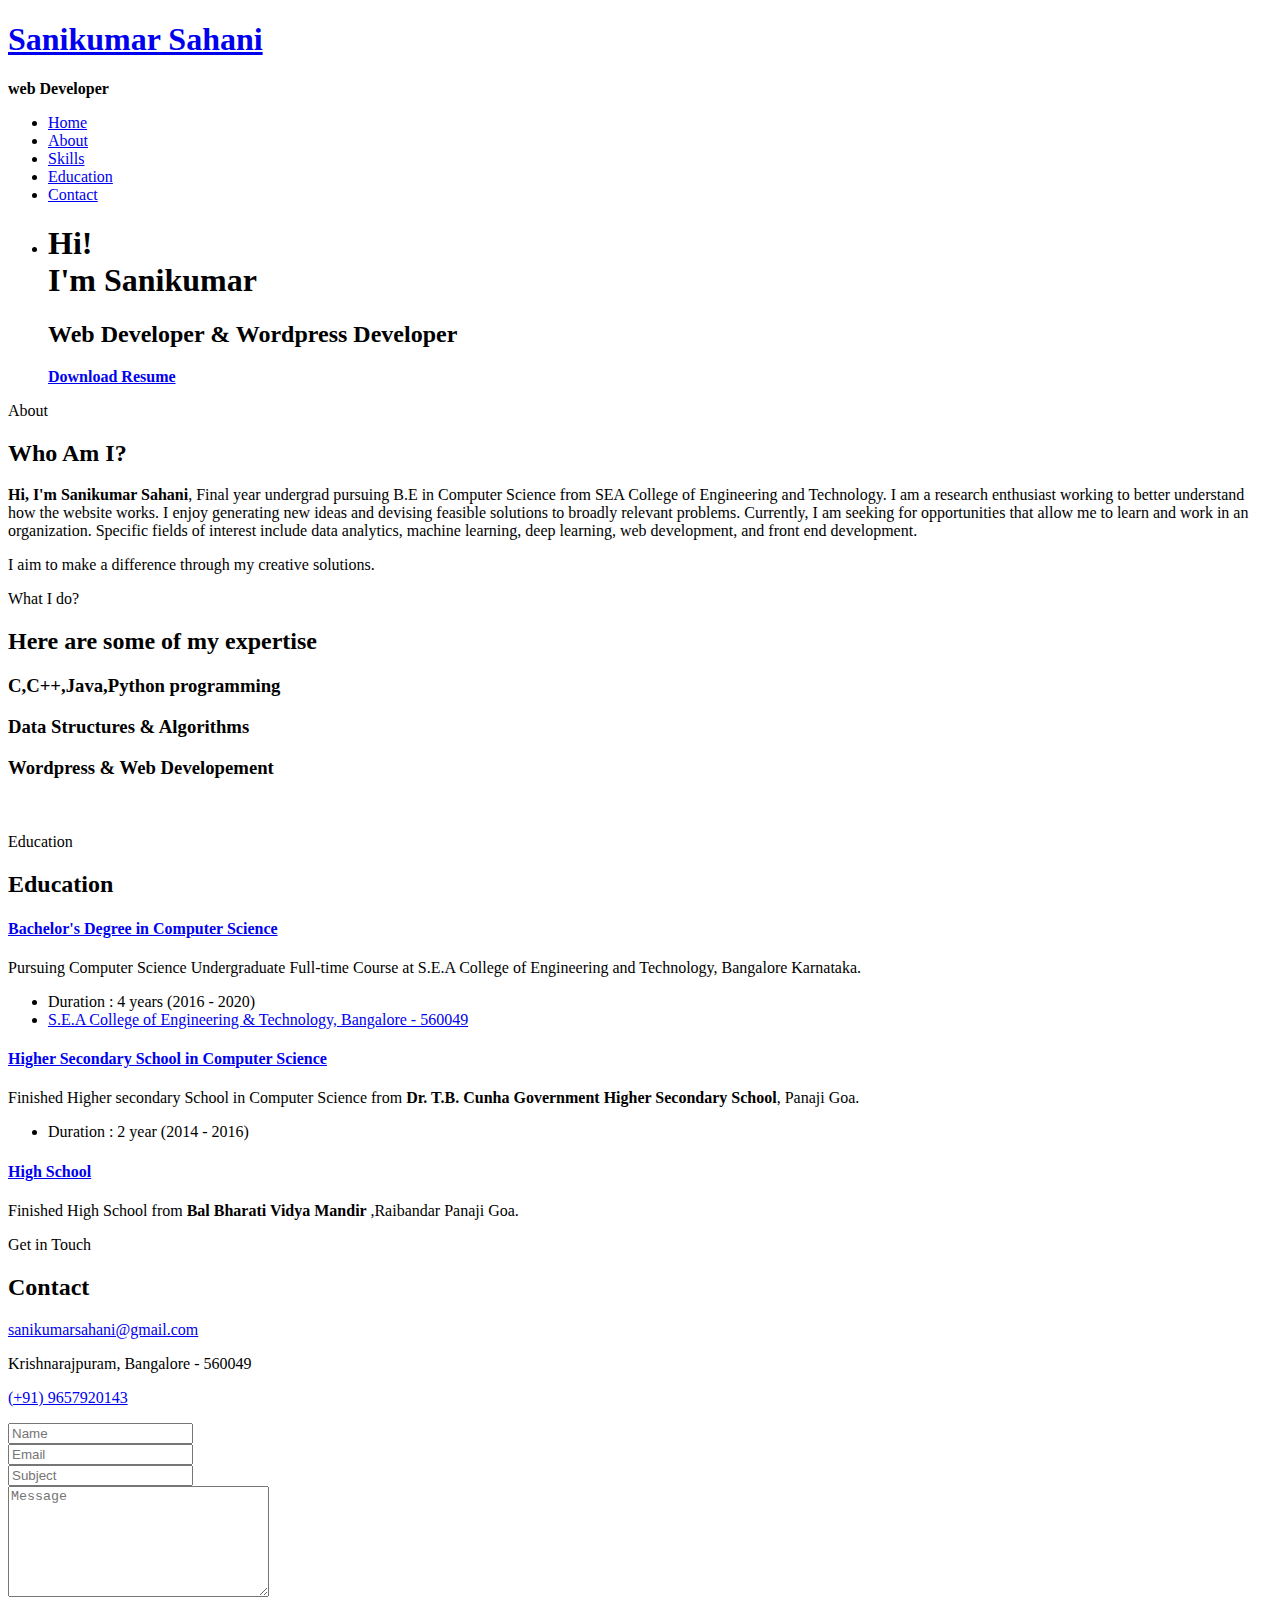
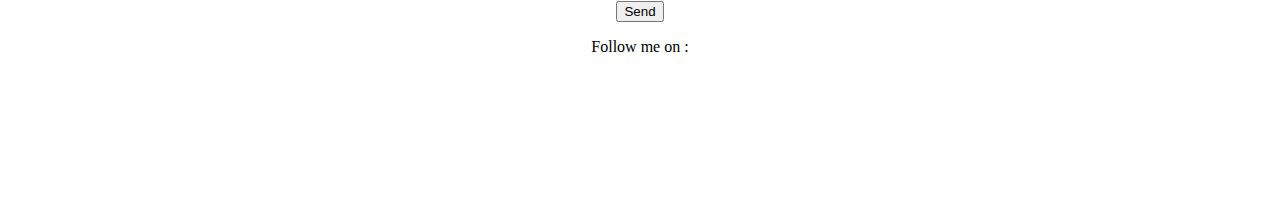
==== index.html @ df223e8b "Add files via upload" ====
<!DOCTYPE HTML>
<html>
	<head>
	<meta charset="utf-8">
	<meta http-equiv="X-UA-Compatible" content="IE=edge">
	<title>Sanikumar Sahani</title>
	<meta name="viewport" content="width=device-width, initial-scale=1">
	<meta name="description" content="Sanikumar sahani is a Computer science Engineer from Bengaluru. See more..." />
	<meta name="keywords" content="Portfolio, sanikumar,Sani,Sanikumar sahani,sanikumar-linkedin,sanikumar-github,portfolio,ml-engineer,ai-engineer, sanikumar  github"/>
	<meta name="author" content="SaniKumar Sahani" />
<!-- Global site tag (gtag.js) - Google Analytics -->
<script async src="https://www.googletagmanager.com/gtag/js?id=UA-143950329-1"></script>
<script>
  window.dataLayer = window.dataLayer || [];
  function gtag(){dataLayer.push(arguments);}
  gtag('js', new Date());

  gtag('config', 'UA-143950329-1');
</script>

  <!-- Facebook and Twitter integration -->
	<meta property="og:title" content=""/>
	<meta property="og:image" content=""/>
	<meta property="og:url" content=""/>
	<meta property="og:site_name" content=""/>
	<meta property="og:description" content=""/>
	<meta name="twitter:title" content="" />
	<meta name="twitter:image" content="" />
	<meta name="twitter:url" content="" />
	<meta name="twitter:card" content="" />

	<!-- Place favicon.ico and apple-touch-icon.png in the root directory -->
	<link rel="shortcut icon" href="favicon.ico">

	<link href="https://fonts.googleapis.com/css?family=Quicksand:300,400,500,700" rel="stylesheet">
	<link href="https://fonts.googleapis.com/css?family=Playfair+Display:400,400i,700" rel="stylesheet">

	<!-- Animate.css -->
	<link rel="stylesheet" href="css/animate.css">
	<!-- Icomoon Icon Fonts-->
	<link rel="stylesheet" href="css/icomoon.css">
	<!-- Bootstrap  -->
	<link rel="stylesheet" href="css/bootstrap.css">
	<!-- Flexslider  -->
	<link rel="stylesheet" href="css/flexslider.css">
	<!-- Flaticons  -->
	<link rel="stylesheet" href="fonts/flaticon/font/flaticon.css">
	<!-- Owl Carousel -->
	<link rel="stylesheet" href="css/owl.carousel.min.css">
	<link rel="stylesheet" href="css/owl.theme.default.min.css">
	<!-- Theme style  -->
	<link rel="stylesheet" href="css/style.css">

	<!-- Modernizr JS -->
	<script src="js/modernizr-2.6.2.min.js"></script>

	</head>
	<body>
	<div id="colorlib-page">
		<div class="container-wrap">
		<a href="#" class="js-colorlib-nav-toggle colorlib-nav-toggle" data-toggle="collapse" data-target="#navbar" aria-expanded="false" aria-controls="navbar"><i></i></a>
		<aside id="colorlib-aside" role="complementary" class="border js-fullheight">
			<div class="text-center">
				<div class="author-img" style="background-image: url(images/DSC_0256.jpeg); border-radius: 50% !important;"></div>
				<h1 id="colorlib-logo"><a href="index.html">Sanikumar Sahani</a></h1>
				<span class="position"><strong>web Developer</strong></span>
			</div>
			<nav id="colorlib-main-menu" role="navigation" class="navbar">
				<div id="navbar" class="collapse">
					<ul>
						<li class="active"><a href="#" data-nav-section="home">Home</a></li>
						<li><a href="#" data-nav-section="about">About</a></li>
                        <li><a href="#" data-nav-section="services">Skills
						</a></li>
						<li><a href="#" data-nav-section="education">Education</a></li>

						<li><a href="#" data-nav-section="contact">Contact</a></li>
					</ul>
				</div>
			</nav>
		</aside>

		<div id="colorlib-main">
			<section id="colorlib-hero" class="js-fullheight" data-section="home">
				<div class="flexslider js-fullheight">
					<ul class="slides">
				   	<li style="background-image: url(images/intro.gif);">
				   		<div class="overlay"></div>
				   		<div class="container-fluid">
				   			<div class="row">
					   			<div class="col-md-6 col-md-offset-3 col-md-pull-3 col-sm-12 col-xs-12 js-fullheight slider-text">
					   				<div class="slider-text-inner js-fullheight">
					   					<div class="desc">
						   					<h1>Hi!</br> I'm Sanikumar</br></h1>
						   					<h2 style="color: black; font-weight: bold; text-shadow: #FFFFFF 30px 0 30px;">Web Developer &amp; Wordpress Developer</h2>
												<p style="color: black; font-weight: bold; text-shadow: #FFF 10px 0 10px;"><a href="./SANI_RESUME.pdf" target="_blank" class="btn btn-primary btn-learn"><strong>Download Resume</strong><i class="icon-download4"></i></a></p>
											</div>
					   				</div>
					   			</div>
					   		</div>
				   		</div>
				   	</li>
				  	</ul>
			  	</div>
			</section>

			<section class="colorlib-about" data-section="about">
				<div class="colorlib-narrow-content">
					<div class="row">
						<div class="col-md-12">
							<div class="row row-bottom-padded-sm animate-box" data-animate-effect="fadeInLeft">
								<div class="col-md-12">
									<div class="about-desc">
										<span class="heading-meta">About</span>
										<h2 class="colorlib-heading">Who Am I?</h2>
										<p style="color: black"><strong>Hi, I'm Sanikumar Sahani</strong>, Final year undergrad pursuing B.E in  Computer Science  from SEA College of Engineering and Technology. I am a research enthusiast working to better understand how the website works. I enjoy generating new ideas and devising feasible solutions to broadly relevant problems. Currently, I am seeking for opportunities that allow me to learn and work in an organization. Specific fields of interest include data analytics, machine learning, deep learning, web development, and front end development. </p>
										<p style="color: black"> I aim to make a difference through my creative solutions.</p>
									</div>
								</div>
							</div>
						</div>
					</div>
				</div>
			</section>


			<section class="colorlib-services" data-section="services">
				<div class="colorlib-narrow-content">
					<div class="row">
						<div class="col-md-6 col-md-offset-3 col-md-pull-3 animate-box" data-animate-effect="fadeInLeft">
							<span class="heading-meta">What I do?</span>
							<h2 class="colorlib-heading">Here are some of my expertise</h2>
						</div>
					</div>
					<div class="row row-pt-md">
						<div class="col-md-4 text-center animate-box">
							<div class="services color-2">
								<span class="icon">
									<i></i>
								</span>
								<div class="desc">
									<h3>C,C++,Java,Python programming</h3>
								</div>
							</div>
						</div>
						<div class="col-md-4 text-center animate-box">
							<div class="services color-3">
								<span class="icon">
									<i></i>
								</span>
								<div class="desc">
									<h3>Data Structures & Algorithms</h3>
								</div>
							</div>
						</div>
						<div class="col-md-4 text-center animate-box">
							<div class="services color-4">
								<span class="icon">
									<i></i>
								</span>
								<div class="desc">
									<h3>Wordpress & Web Developement</h3>
								</div>
							</div>
						</div>



					</div>
				</div>
			</section>

			<div id="colorlib-counter" class="colorlib-counters" style="background-image: url(images/cover_bg_1.jpg);" data-stellar-background-ratio="0.5">
				<div class="overlay"></div>
				<div class="colorlib-narrow-content">
					<div class="row">
					</div>
					<div class="row">
						<div class="col-md-6 text-center animate-box">
							<span class="colorlib-counter js-counter" data-from="0" data-to="256" data-speed="5000" data-refresh-interval="50"></span>
							<span class="colorlib-counter-label" style="color: white">Cups of Tea</span>
						</div>
						<div class="col-md-6 text-center animate-box">
							<span class="colorlib-counter js-counter" data-from="0" data-to="18" data-speed="5000" data-refresh-interval="50"></span>
							<span class="colorlib-counter-label" style="color: white">Projects</span>
						</div>
					</div>
				</div>
			</div>

			<section class="colorlib-education" data-section="education">
				<div class="colorlib-narrow-content">
					<div class="row">
						<div class="col-md-6 col-md-offset-3 col-md-pull-3 animate-box" data-animate-effect="fadeInLeft">
							<span class="heading-meta">Education</span>
							<h2 class="colorlib-heading animate-box">Education</h2>
						</div>
					</div>
					<div class="row">
						<div class="col-md-12 animate-box" data-animate-effect="fadeInLeft">
							<div class="fancy-collapse-panel">
								<div class="panel-group" id="accordion" role="tablist" aria-multiselectable="true">
									<div class="panel panel-default">
									    <div class="panel-heading" role="tab" id="headingTwo">
									        <h4 class="panel-title">
									            <a class="collapsed" data-toggle="collapse" data-parent="#accordion" href="#collapseTwo" aria-expanded="false" aria-controls="collapseTwo">Bachelor's Degree in Computer Science
									            </a>
									        </h4>
									    </div>
									    <div id="collapseTwo" class="panel-collapse collapse in" role="tabpanel" aria-labelledby="headingTwo">
									        <div class="panel-body">
									            <p>Pursuing Computer Science Undergraduate Full-time Course at S.E.A College of Engineering and Technology, Bangalore Karnataka.</p>
													<ul>
														<li>Duration : 4 years (2016 - 2020)</li>

														<li><a href="https://seaedu.ac.in//" target="_blank">S.E.A College of Engineering & Technology, Bangalore - 560049</a></li>
													</ul>
									        </div>
									    </div>
									</div>
									<div class="panel panel-default">
									    <div class="panel-heading" role="tab" id="headingThree">
									        <h4 class="panel-title">
									            <a class="collapsed" data-toggle="collapse" data-parent="#accordion" href="#collapseThree" aria-expanded="false" aria-controls="collapseThree">Higher Secondary School in Computer Science
									            </a>
									        </h4>
									    </div>
									    <div id="collapseThree" class="panel-collapse collapse" role="tabpanel" aria-labelledby="headingThree">
									        <div class="panel-body">
									            <p>Finished Higher secondary School in Computer Science from <strong>Dr. T.B. Cunha Government Higher Secondary School</strong>, Panaji Goa.</p>
                                                <ul>
													<li>Duration : 2 year (2014 - 2016)</li>

												</ul>
									        </div>
									    </div>
									</div>

									<div class="panel panel-default">
									    <div class="panel-heading" role="tab" id="headingFour">
									        <h4 class="panel-title">
									            <a class="collapsed" data-toggle="collapse" data-parent="#accordion" href="#collapseFour" aria-expanded="false" aria-controls="collapseFour">High School
									            </a>
									        </h4>
									    </div>
									    <div id="collapseFour" class="panel-collapse collapse" role="tabpanel" aria-labelledby="headingFour">
									        <div class="panel-body">
                                                <p>Finished High School from <strong>Bal Bharati Vidya Mandir </strong>,Raibandar Panaji Goa.</p>
                                                <ul>
									        </div>
									    </div>
									</div>
								</div>
							</div>
						</div>
					</div>
				</div>
			</section>














			<section class="colorlib-contact" data-section="contact" style="margin-bottom: 5em;">
				<div class="colorlib-narrow-content">
					<div class="row">
						<div class="col-md-6 col-md-offset-3 col-md-pull-3 animate-box" data-animate-effect="fadeInLeft">
							<span class="heading-meta">Get in Touch</span>
							<h2 class="colorlib-heading">Contact</h2>
						</div>
					</div>
					<div class="row">
						<div class="col-md-5">
							<div class="colorlib-feature colorlib-feature-sm animate-box" data-animate-effect="fadeInLeft">
								<div class="colorlib-icon">
									<i class="icon-globe-outline"></i>
								</div>
								<div class="colorlib-text">
									<p><a href="mailto:inbox.sanikumarsahani@gmail.com">sanikumarsahani@gmail.com</a></p>
								</div>
							</div>

							<div class="colorlib-feature colorlib-feature-sm animate-box" data-animate-effect="fadeInLeft">
								<div class="colorlib-icon">
									<i class="icon-map"></i>
								</div>
								<div class="colorlib-text">
									<p>Krishnarajpuram, Bangalore - 560049</p>
								</div>
							</div>

							<div class="colorlib-feature colorlib-feature-sm animate-box" data-animate-effect="fadeInLeft">
								<div class="colorlib-icon">
									<i class="icon-phone"></i>
								</div>
								<div class="colorlib-text">
									<p><a href="tel:+917892170116">(+91) 9657920143</a></p>
								</div>
							</div>
						</div>
						<div class="col-md-7 col-md-push-1">
							<div class="row">
								<div class="col-md-10 col-md-offset-1 col-md-pull-1 animate-box" data-animate-effect="fadeInRight">
									<form action="https://formspree.io/inbox.sanikumarsahani@gmail.com" method="post" enctype="text/plain">
										<div class="form-group">
											<input type="text" name="name" class="form-control" placeholder="Name" required>
										</div>
										<div class="form-group">
											<input type="text" name="email" class="form-control" placeholder="Email" required>
										</div>
										<div class="form-group">
											<input type="text" name="subject" class="form-control" placeholder="Subject" required>
										</div>
										<div class="form-group">
											<textarea name="message" id="message" cols="30" rows="7" class="form-control" placeholder="Message" required></textarea>
										</div>
										<div class="form-group" style="text-align: center">
											<input type="submit" class="btn btn-primary btn-send-message" value="Send">
										</div>
									</form>
								</div>

							</div>
						</div>
					</div>
                    <div class="col-md-12 col-md-0 text-center animate-box">
                    <p style="text-align: center">Follow me on : </p>
                    <div class="col-md-4 col-md-12 text-center">
					<a href="https://github.com/sa2608" target="_blank"><button style="background: transparent; width: 5em; border:0px;  height: 5em;"><i class="icon-github" style="font-size: 4em"></i></button></a>
					<a href="https://www.linkedin.com/in/sa2608/" target="_blank"><button style="background: transparent; width: 5em; border:0px;  height: 5em;"><i class="icon-linkedin2" style="font-size: 4em"></i></button></a>
				    </div>
                        </div>
				</div>
			</section>

		</div><!-- end:colorlib-main -->
	</div><!-- end:container-wrap -->
	</div><!-- end:colorlib-page -->

	<!-- jQuery -->
	<script src="js/jquery.min.js"></script>
	<!-- jQuery Easing -->
	<script src="js/jquery.easing.1.3.js"></script>
	<!-- Bootstrap -->
	<script src="js/bootstrap.min.js"></script>
	<!-- Waypoints -->
	<script src="js/jquery.waypoints.min.js"></script>
	<!-- Flexslider -->
	<script src="js/jquery.flexslider-min.js"></script>
	<!-- Owl carousel -->
	<script src="js/owl.carousel.min.js"></script>
	<!-- Counters -->
	<script src="js/jquery.countTo.js"></script>


	<!-- MAIN JS -->
	<script src="js/main.js"></script>

	</body>
</html>
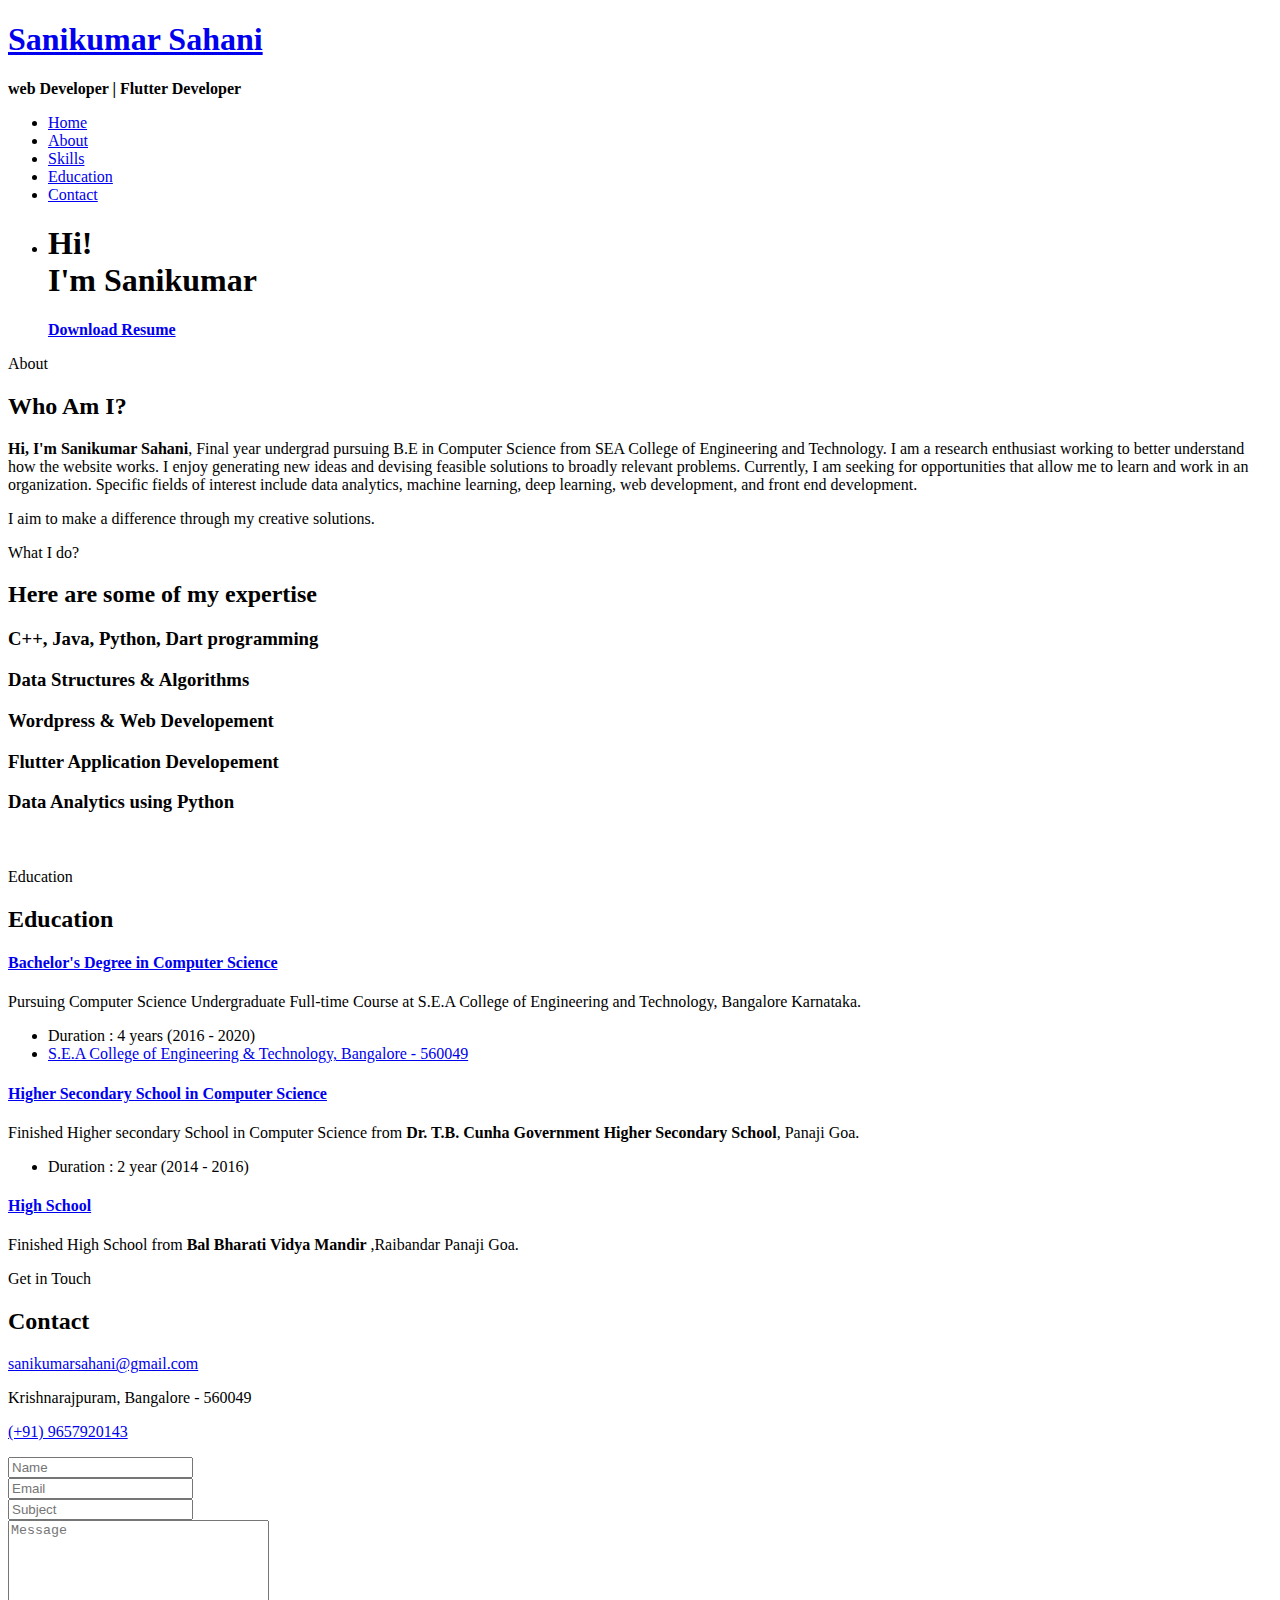
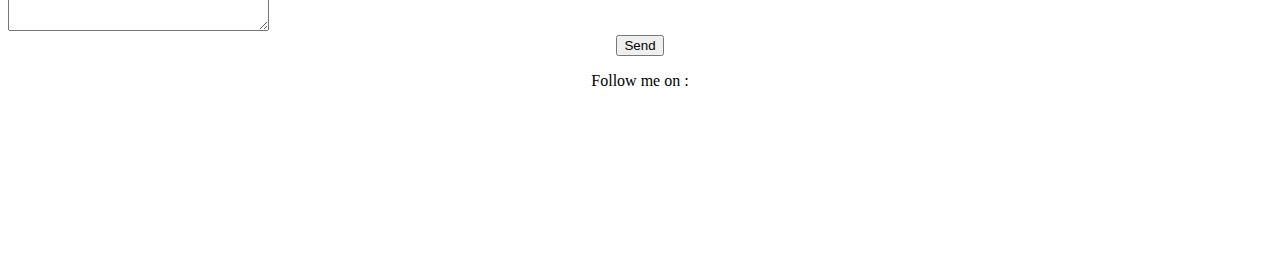
==== commit 469efa2e: "update" ====
--- a/index.html
+++ b/index.html
@@ -63,7 +63,7 @@
 			<div class="text-center">
 				<div class="author-img" style="background-image: url(images/DSC_0256.jpeg); border-radius: 50% !important;"></div>
 				<h1 id="colorlib-logo"><a href="index.html">Sanikumar Sahani</a></h1>
-				<span class="position"><strong>web Developer</strong></span>
+				<span class="position"><strong>web Developer | Flutter Developer</strong></span>
 			</div>
 			<nav id="colorlib-main-menu" role="navigation" class="navbar">
 				<div id="navbar" class="collapse">
@@ -84,7 +84,7 @@
 			<section id="colorlib-hero" class="js-fullheight" data-section="home">
 				<div class="flexslider js-fullheight">
 					<ul class="slides">
-				   	<li style="background-image: url(images/intro.gif);">
+				   	<li style="background-image: url();">
 				   		<div class="overlay"></div>
 				   		<div class="container-fluid">
 				   			<div class="row">
@@ -92,7 +92,7 @@
 					   				<div class="slider-text-inner js-fullheight">
 					   					<div class="desc">
 						   					<h1>Hi!</br> I'm Sanikumar</br></h1>
-						   					<h2 style="color: black; font-weight: bold; text-shadow: #FFFFFF 30px 0 30px;">Web Developer &amp; Wordpress Developer</h2>
+						   					<!-- <h2 style="color: black; font-weight: bold; text-shadow: #FFFFFF 30px 0 30px;">Web Developer &amp; Wordpress Developer</h2> -->
 												<p style="color: black; font-weight: bold; text-shadow: #FFF 10px 0 10px;"><a href="./SANI_RESUME.pdf" target="_blank" class="btn btn-primary btn-learn"><strong>Download Resume</strong><i class="icon-download4"></i></a></p>
 											</div>
 					   				</div>
@@ -139,7 +139,7 @@
 									<i></i>
 								</span>
 								<div class="desc">
-									<h3>C,C++,Java,Python programming</h3>
+									<h3>C++, Java, Python, Dart programming</h3>
 								</div>
 							</div>
 						</div>
@@ -160,6 +160,26 @@
 								</span>
 								<div class="desc">
 									<h3>Wordpress & Web Developement</h3>
+								</div>
+							</div>
+						</div>
+						<div class="col-md-4 text-center animate-box">
+							<div class="services color-4">
+								<span class="icon">
+									<i></i>
+								</span>
+								<div class="desc">
+									<h3>Flutter Application Developement</h3>
+								</div>
+							</div>
+						</div>
+						<div class="col-md-4 text-center animate-box">
+							<div class="services color-4">
+								<span class="icon">
+									<i></i>
+								</span>
+								<div class="desc">
+									<h3>Data Analytics using Python</h3>
 								</div>
 							</div>
 						</div>
@@ -310,7 +330,7 @@
 						<div class="col-md-7 col-md-push-1">
 							<div class="row">
 								<div class="col-md-10 col-md-offset-1 col-md-pull-1 animate-box" data-animate-effect="fadeInRight">
-									<form action="https://formspree.io/inbox.sanikumarsahani@gmail.com" method="post" enctype="text/plain">
+									<form action="https://formspree.io/xqkpypqy" method="post" enctype="text/plain">
 										<div class="form-group">
 											<input type="text" name="name" class="form-control" placeholder="Name" required>
 										</div>
